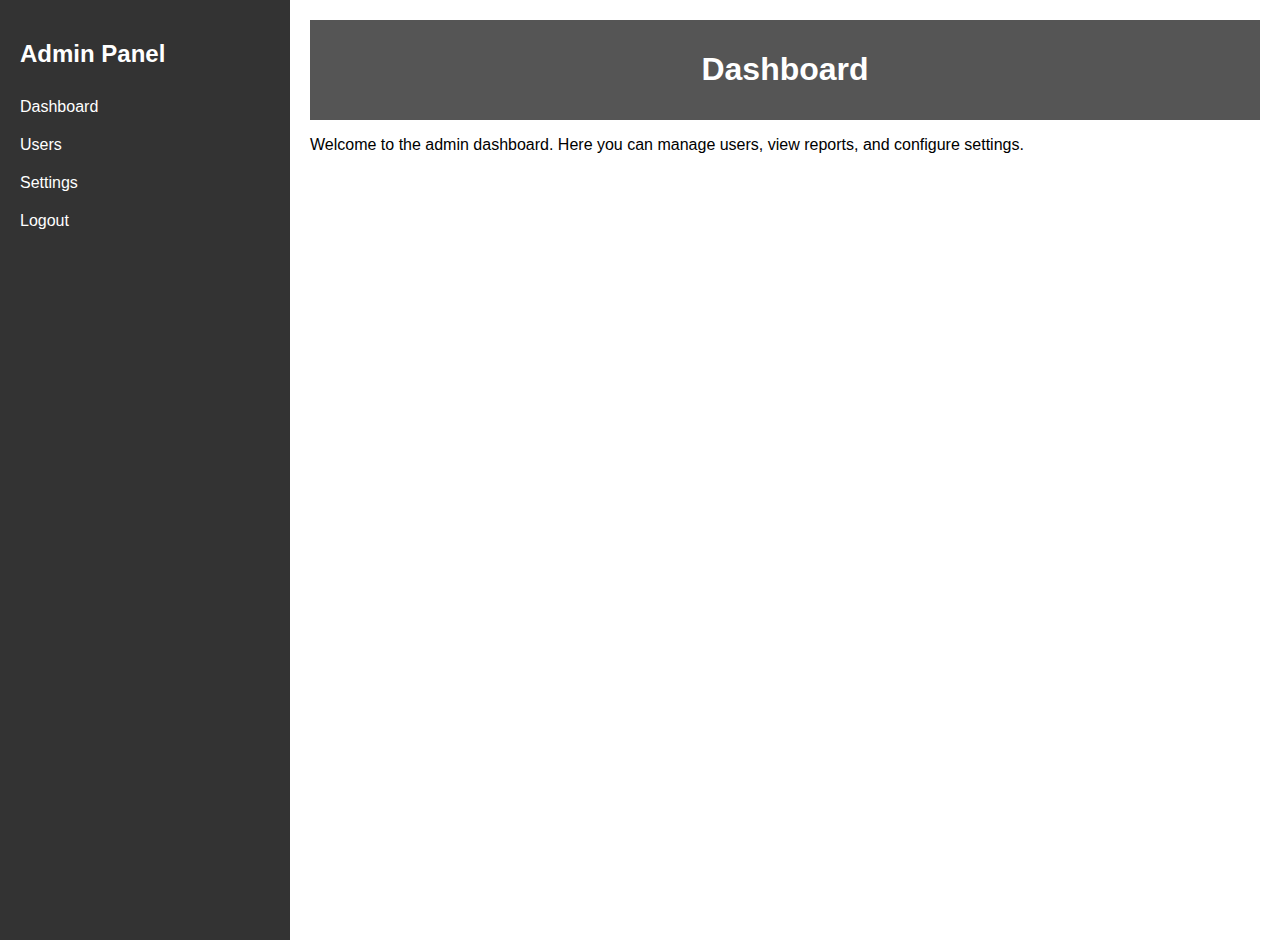
==== admin.html @ 3fadccf7 "added a admin dashboard to work on later" ====
<!DOCTYPE html>
<html lang="en">
<head>
    <meta charset="UTF-8">
    <meta name="viewport" content="width=device-width, initial-scale=1.0">
    <title>Admin Dashboard</title>
    <style>
        body {
            font-family: Arial, sans-serif;
            margin: 0;
            padding: 0;
            display: flex;
        }
        .sidebar {
            width: 250px;
            background: #333;
            color: white;
            padding: 20px;
            height: 100vh;
        }
        .sidebar ul {
            list-style: none;
            padding: 0;
        }
        .sidebar ul li {
            padding: 10px 0;
        }
        .sidebar ul li a {
            color: white;
            text-decoration: none;
        }
        .content {
            flex: 1;
            padding: 20px;
        }
        .header {
            background: #555;
            color: white;
            padding: 10px;
            text-align: center;
        }
    </style>
</head>
<body>
    <div class="sidebar">
        <h2>Admin Panel</h2>
        <ul>
            <li><a href="#">Dashboard</a></li>
            <li><a href="#">Users</a></li>
            <li><a href="#">Settings</a></li>
            <li><a href="#">Logout</a></li>
        </ul>
    </div>
    <div class="content">
        <div class="header">
            <h1>Dashboard</h1>
        </div>
        <p>Welcome to the admin dashboard. Here you can manage users, view reports, and configure settings.</p>
    </div>
</body>
</html>
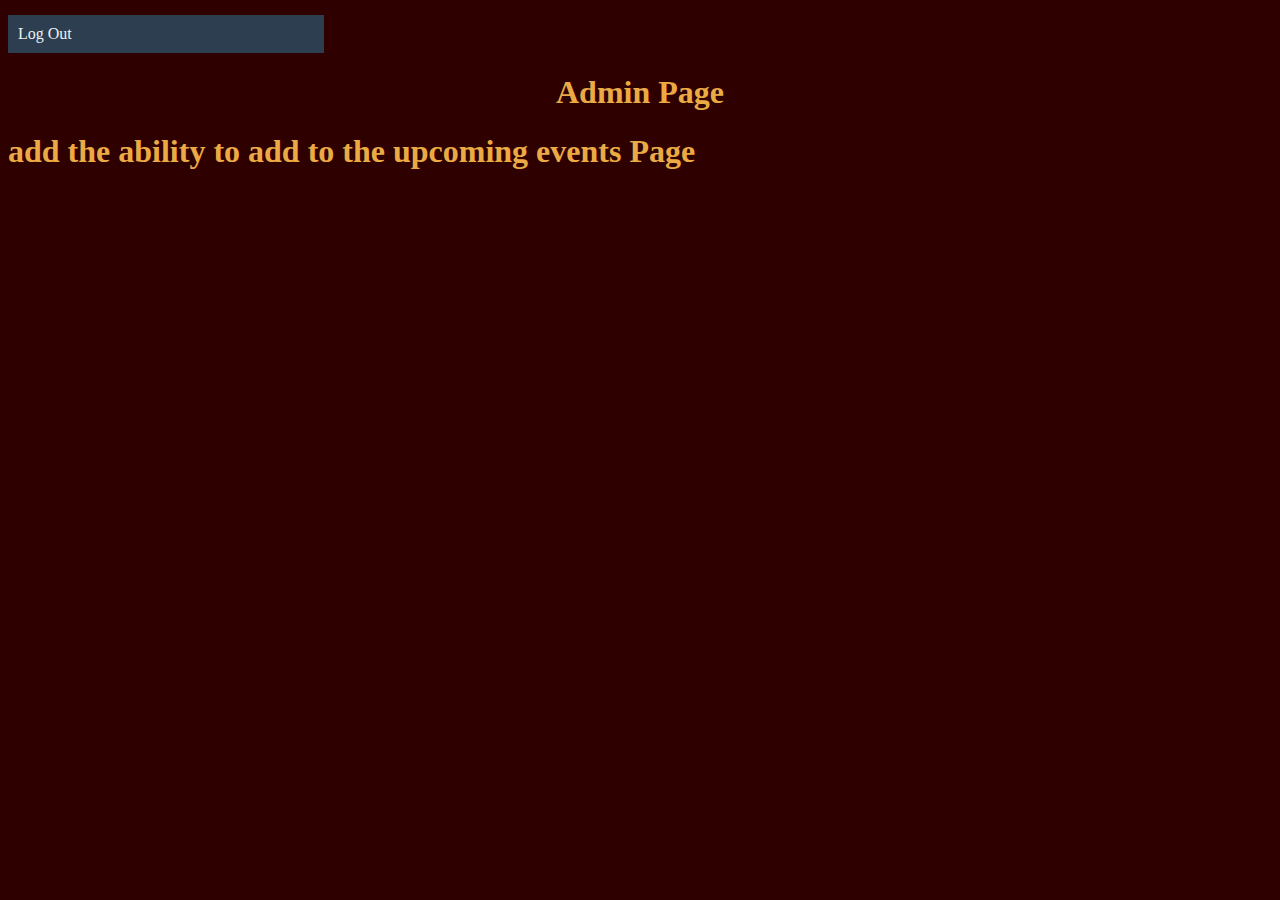
==== commit 63cbc4a2: "re did the admin page to something i actully made from scratch instead of the boiler plate one i had" ====
--- a/admin.html
+++ b/admin.html
@@ -4,58 +4,21 @@
     <meta charset="UTF-8">
     <meta name="viewport" content="width=device-width, initial-scale=1.0">
     <title>Admin Dashboard</title>
-    <style>
-        body {
-            font-family: Arial, sans-serif;
-            margin: 0;
-            padding: 0;
-            display: flex;
-        }
-        .sidebar {
-            width: 250px;
-            background: #333;
-            color: white;
-            padding: 20px;
-            height: 100vh;
-        }
-        .sidebar ul {
-            list-style: none;
-            padding: 0;
-        }
-        .sidebar ul li {
-            padding: 10px 0;
-        }
-        .sidebar ul li a {
-            color: white;
-            text-decoration: none;
-        }
-        .content {
-            flex: 1;
-            padding: 20px;
-        }
-        .header {
-            background: #555;
-            color: white;
-            padding: 10px;
-            text-align: center;
-        }
-    </style>
+    <link rel="stylesheet" href="style.css">
 </head>
-<body>
-    <div class="sidebar">
-        <h2>Admin Panel</h2>
+<header>
+    <div class="AdminSideBar">
         <ul>
-            <li><a href="#">Dashboard</a></li>
-            <li><a href="#">Users</a></li>
-            <li><a href="#">Settings</a></li>
-            <li><a href="#">Logout</a></li>
+            <li class="side"><a href="adminLogin.html">Log Out</a></li>
         </ul>
     </div>
-    <div class="content">
-        <div class="header">
-            <h1>Dashboard</h1>
-        </div>
-        <p>Welcome to the admin dashboard. Here you can manage users, view reports, and configure settings.</p>
+
+</header>
+<h1 id="AdminHeader">Admin Page</h1>
+<body>
+    <div id="EventsInput">
+        <h1>add the ability to add to the upcoming events Page</h1>
     </div>
+    
 </body>
 </html>
--- a/style.css
+++ b/style.css
@@ -0,0 +1,88 @@
+/* use this page to format how you want the html files to look im thinking to try to make the background and 
+and headers use our team colors so the pictures we insert look like they belong */
+
+h1 {
+    color: #ebaa44;
+}
+body {
+background-color: #2e0100;
+}
+h2 {
+color: #ebaa44;
+}
+
+p  {
+    color: #ffffff;
+}
+
+/* Reset default list styles */
+.top-bar ul {
+    list-style-type: none; /* Remove bullets */
+    margin: 0;
+    padding: 0;
+    background-color: #333; /* Background color for the top bar */
+    overflow: hidden; /* Clear floats */
+}
+
+/* Style the list items horizontally */
+.top-bar li {
+    float: left; /* Float the list items to make them horizontal */
+}
+
+/* Style the links */
+.top-bar li a {
+    display: block; /* Make the links block-level for padding */
+    color: #ebaa44; /* Text color */
+    text-align: center; /* Center the text */
+    padding: 14px 25px; /* Add padding */
+    text-decoration: none; /* Remove underline */
+}
+
+/* Change link color on hover */
+.top-bar li a:hover {
+    background-color: #555; /* Background color on hover */
+    color: #fff; /* Text color on hover */
+}
+
+/* Optional: Add a highlight for the active page */
+.top-bar li a.active {
+    background-color: #555; /* Active page background color */
+    color: white; /* Active page text color */
+}
+
+/*Make the email label for the email input white so it can be read */
+#EmailInput {
+    color: white;
+}
+#AdminHeader{
+    text-align: center;
+}
+.AdminSideBar{
+    background-color: #2c3e50; /* TODO make this color not ugly  */
+    top: 0; 
+    left: 0;
+    width: 25%; /* how wide it is */
+}
+.AdminSideBar ul {
+    list-style-type: none; /* Remove bullet points */
+    padding: 0; /* Remove default padding */
+    margin: 0; /* Remove default margin */
+}
+
+.AdminSideBar ul li {
+    margin: 15px 0; /* Add space between list items */
+}
+
+.AdminSideBar ul li a {
+    color: #ecf0f1; /* Light text color */
+    text-decoration: none; /* Remove underline */
+    font-size: 16px; /* Font size */
+    display: block; /* Make links block-level */
+    padding: 10px; /* Add padding for clickable area */
+    border-radius: 4px; /* Rounded corners */
+    transition: background-color 0.3s ease; /* Smooth hover effect */
+}
+
+.AdminSideBar ul li a:hover {
+    background-color: #34495e; /* Darker background on hover */
+}